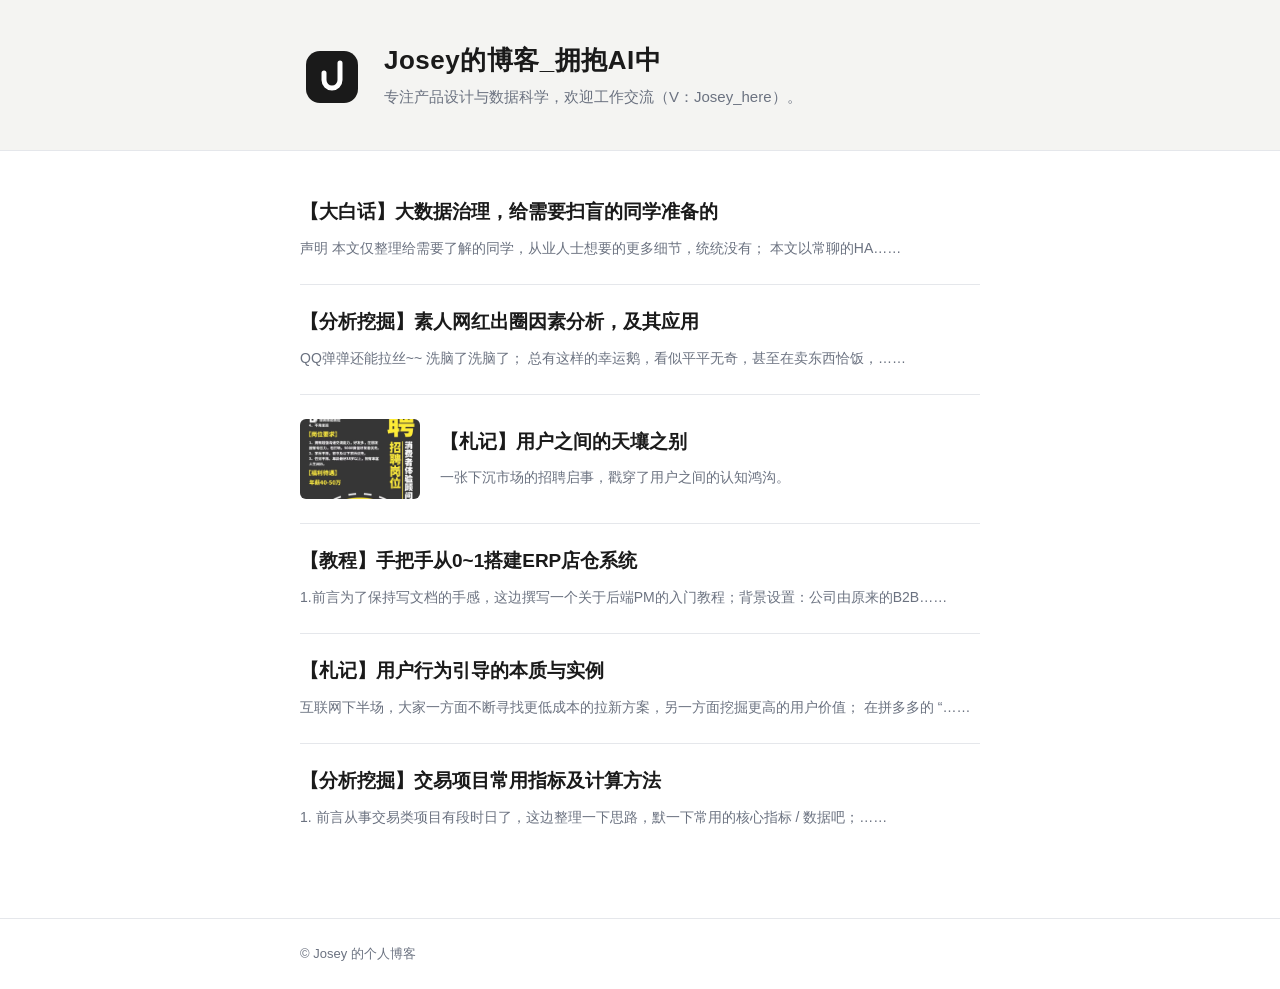
==== index.html @ a30f8b98 "publish 2026/09/21 周一 11:35:04.77" ====
<!doctype html><html lang=zh-cn><head><meta name=generator content="Hugo 0.166.0"><meta charset=utf-8><meta name=viewport content="width=device-width,initial-scale=1"><title>Josey的博客_拥抱AI中</title><link rel=icon type=image/svg+xml href=/images/logo.svg><link rel="shortcut icon" href=/favicon.ico><link rel=apple-touch-icon href=/images/apple-touch-icon.png><meta property="og:site_name" content="Josey的博客_拥抱AI中"><meta property="og:title" content="Josey的博客_拥抱AI中"><meta property="og:description" content="专注产品设计与数据科学，欢迎工作交流（V：Josey_here）。"><meta property="og:type" content="website"><meta property="og:url" content="https://joseygo.github.io/"><meta property="og:image" content="https://joseygo.github.io/images/og-image.png"><meta name=twitter:card content="summary_large_image"><meta name=twitter:title content="Josey的博客_拥抱AI中"><meta name=twitter:description content="专注产品设计与数据科学，欢迎工作交流（V：Josey_here）。"><meta name=twitter:image content="https://joseygo.github.io/images/og-image.png"><link rel=stylesheet href=/css/style.css><link rel=alternate type=application/rss+xml title=Josey的博客_拥抱AI中 href=/index.xml></head><body><header class=banner><div class=container><div class=banner-inner><a href=/ class=site-logo-link aria-label=Josey的博客_拥抱AI中><img class=site-logo src=/images/logo.svg alt=Josey的博客_拥抱AI中></a><div class=banner-text><h1 class=site-title><a href=/>Josey的博客_拥抱AI中</a></h1><p class=tagline>专注产品设计与数据科学，欢迎工作交流（V：Josey_here）。</p></div></div></div></header><main class=container><div class=post-list><article class=post-entry><a class=post-link href=/posts/2021-04-17-bigdata-governance-notes/><div class=post-meta><div class=post-title-row><h2 class=post-title>【大白话】大数据治理，给需要扫盲的同学准备的</h2></div><div class=post-info><p class=post-summary>声明 本文仅整理给需要了解的同学，从业人士想要的更多细节，统统没有； 本文以常聊的HA……</p></div></div></a></article><article class=post-entry><a class=post-link href=/posts/2021-04-14-koc-visualization-analysis/><div class=post-meta><div class=post-title-row><h2 class=post-title>【分析挖掘】素人网红出圈因素分析，及其应用</h2></div><div class=post-info><p class=post-summary>QQ弹弹还能拉丝~~ 洗脑了洗脑了； 总有这样的幸运鹅，看似平平无奇，甚至在卖东西恰饭，……</p></div></div></a></article><article class=post-entry><a class=post-link href=/posts/2021-04-02-user-portrait/><img class=post-thumb src=/posts/2021-04-02-user-portrait/recruit-poster.png alt loading=lazy><div class=post-meta><div class=post-title-row><h2 class=post-title>【札记】用户之间的天壤之别</h2></div><div class=post-info><p class=post-summary>一张下沉市场的招聘启事，戳穿了用户之间的认知鸿沟。</p></div></div></a></article><article class=post-entry><a class=post-link href=/posts/2021-03-07-erp-store-system/><div class=post-meta><div class=post-title-row><h2 class=post-title>【教程】手把手从0~1搭建ERP店仓系统</h2></div><div class=post-info><p class=post-summary>1.前言为了保持写文档的手感，这边撰写一个关于后端PM的入门教程；背景设置：公司由原来的B2B……</p></div></div></a></article><article class=post-entry><a class=post-link href=/posts/2021-03-06-growth-methodology/><div class=post-meta><div class=post-title-row><h2 class=post-title>【札记】用户行为引导的本质与实例</h2></div><div class=post-info><p class=post-summary>互联网下半场，大家一方面不断寻找更低成本的拉新方案，另一方面挖掘更高的用户价值； 在拼多多的 “……</p></div></div></a></article><article class=post-entry><a class=post-link href=/posts/2021-03-06-trade-metrics/><div class=post-meta><div class=post-title-row><h2 class=post-title>【分析挖掘】交易项目常用指标及计算方法</h2></div><div class=post-info><p class=post-summary>1. 前言从事交易类项目有段时日了，这边整理一下思路，默一下常用的核心指标 / 数据吧；……</p></div></div></a></article></div></main><footer class=site-footer><div class=container>© Josey 的个人博客</div></footer></body></html>
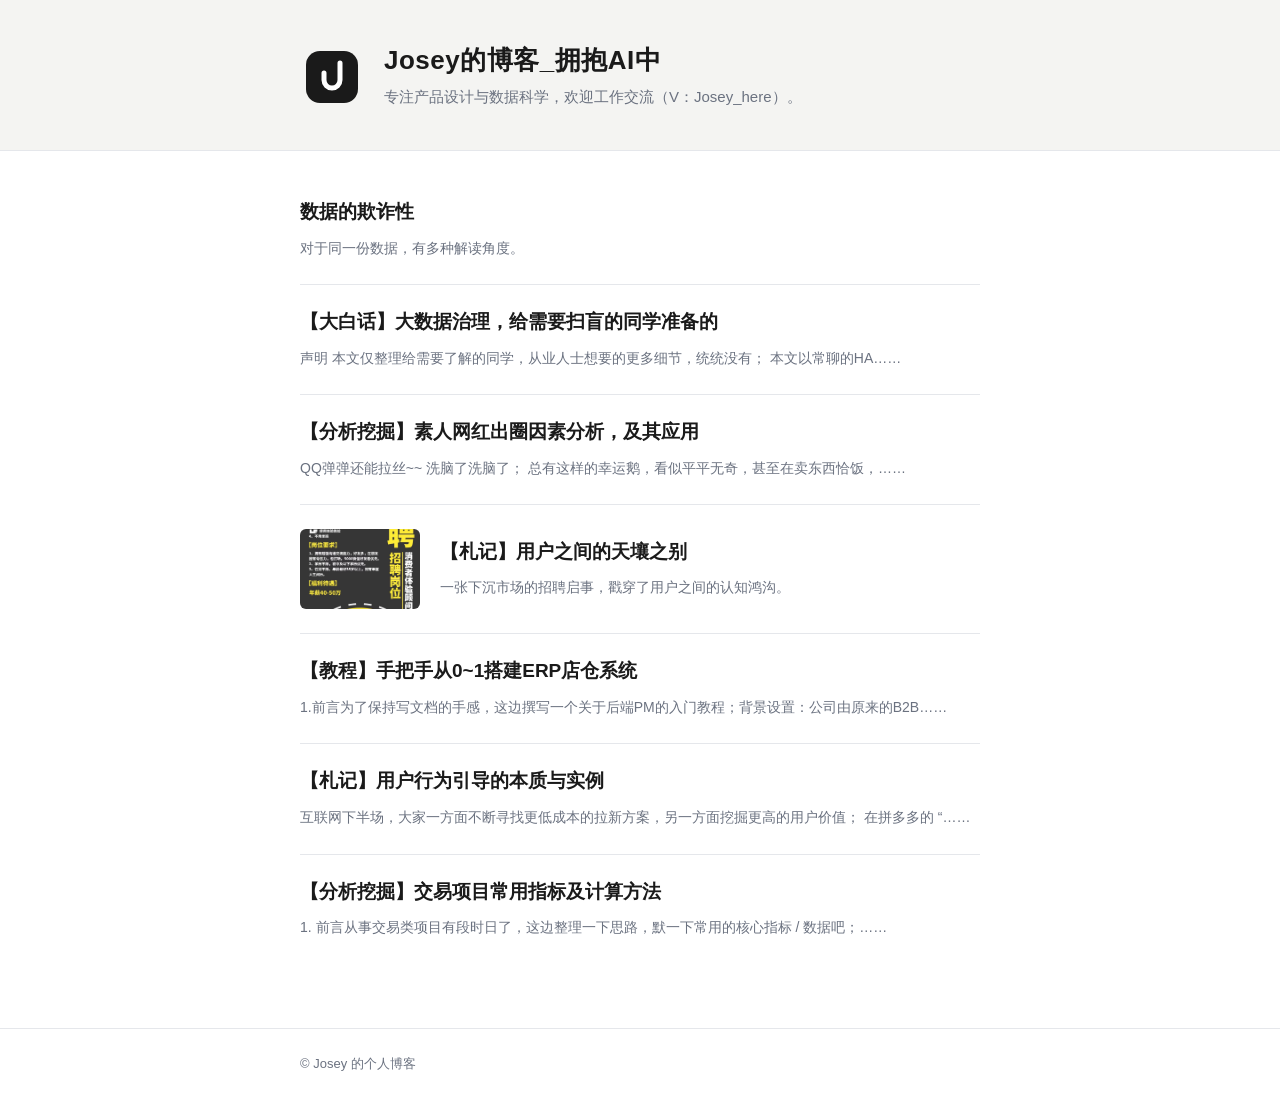
==== commit 3e515282: "publish 2026/09/24 周四 11:29:01.24" ====
--- a/index.html
+++ b/index.html
@@ -1 +1 @@
-<!doctype html><html lang=zh-cn><head><meta name=generator content="Hugo 0.166.0"><meta charset=utf-8><meta name=viewport content="width=device-width,initial-scale=1"><title>Josey的博客_拥抱AI中</title><link rel=icon type=image/svg+xml href=/images/logo.svg><link rel="shortcut icon" href=/favicon.ico><link rel=apple-touch-icon href=/images/apple-touch-icon.png><meta property="og:site_name" content="Josey的博客_拥抱AI中"><meta property="og:title" content="Josey的博客_拥抱AI中"><meta property="og:description" content="专注产品设计与数据科学，欢迎工作交流（V：Josey_here）。"><meta property="og:type" content="website"><meta property="og:url" content="https://joseygo.github.io/"><meta property="og:image" content="https://joseygo.github.io/images/og-image.png"><meta name=twitter:card content="summary_large_image"><meta name=twitter:title content="Josey的博客_拥抱AI中"><meta name=twitter:description content="专注产品设计与数据科学，欢迎工作交流（V：Josey_here）。"><meta name=twitter:image content="https://joseygo.github.io/images/og-image.png"><link rel=stylesheet href=/css/style.css><link rel=alternate type=application/rss+xml title=Josey的博客_拥抱AI中 href=/index.xml></head><body><header class=banner><div class=container><div class=banner-inner><a href=/ class=site-logo-link aria-label=Josey的博客_拥抱AI中><img class=site-logo src=/images/logo.svg alt=Josey的博客_拥抱AI中></a><div class=banner-text><h1 class=site-title><a href=/>Josey的博客_拥抱AI中</a></h1><p class=tagline>专注产品设计与数据科学，欢迎工作交流（V：Josey_here）。</p></div></div></div></header><main class=container><div class=post-list><article class=post-entry><a class=post-link href=/posts/2021-04-17-bigdata-governance-notes/><div class=post-meta><div class=post-title-row><h2 class=post-title>【大白话】大数据治理，给需要扫盲的同学准备的</h2></div><div class=post-info><p class=post-summary>声明 本文仅整理给需要了解的同学，从业人士想要的更多细节，统统没有； 本文以常聊的HA……</p></div></div></a></article><article class=post-entry><a class=post-link href=/posts/2021-04-14-koc-visualization-analysis/><div class=post-meta><div class=post-title-row><h2 class=post-title>【分析挖掘】素人网红出圈因素分析，及其应用</h2></div><div class=post-info><p class=post-summary>QQ弹弹还能拉丝~~ 洗脑了洗脑了； 总有这样的幸运鹅，看似平平无奇，甚至在卖东西恰饭，……</p></div></div></a></article><article class=post-entry><a class=post-link href=/posts/2021-04-02-user-portrait/><img class=post-thumb src=/posts/2021-04-02-user-portrait/recruit-poster.png alt loading=lazy><div class=post-meta><div class=post-title-row><h2 class=post-title>【札记】用户之间的天壤之别</h2></div><div class=post-info><p class=post-summary>一张下沉市场的招聘启事，戳穿了用户之间的认知鸿沟。</p></div></div></a></article><article class=post-entry><a class=post-link href=/posts/2021-03-07-erp-store-system/><div class=post-meta><div class=post-title-row><h2 class=post-title>【教程】手把手从0~1搭建ERP店仓系统</h2></div><div class=post-info><p class=post-summary>1.前言为了保持写文档的手感，这边撰写一个关于后端PM的入门教程；背景设置：公司由原来的B2B……</p></div></div></a></article><article class=post-entry><a class=post-link href=/posts/2021-03-06-growth-methodology/><div class=post-meta><div class=post-title-row><h2 class=post-title>【札记】用户行为引导的本质与实例</h2></div><div class=post-info><p class=post-summary>互联网下半场，大家一方面不断寻找更低成本的拉新方案，另一方面挖掘更高的用户价值； 在拼多多的 “……</p></div></div></a></article><article class=post-entry><a class=post-link href=/posts/2021-03-06-trade-metrics/><div class=post-meta><div class=post-title-row><h2 class=post-title>【分析挖掘】交易项目常用指标及计算方法</h2></div><div class=post-info><p class=post-summary>1. 前言从事交易类项目有段时日了，这边整理一下思路，默一下常用的核心指标 / 数据吧；……</p></div></div></a></article></div></main><footer class=site-footer><div class=container>© Josey 的个人博客</div></footer></body></html>+<!doctype html><html lang=zh-cn><head><meta name=generator content="Hugo 0.166.0"><meta charset=utf-8><meta name=viewport content="width=device-width,initial-scale=1"><title>Josey的博客_拥抱AI中</title><link rel=icon type=image/svg+xml href=/images/logo.svg><link rel="shortcut icon" href=/favicon.ico><link rel=apple-touch-icon href=/images/apple-touch-icon.png><meta property="og:site_name" content="Josey的博客_拥抱AI中"><meta property="og:title" content="Josey的博客_拥抱AI中"><meta property="og:description" content="专注产品设计与数据科学，欢迎工作交流（V：Josey_here）。"><meta property="og:type" content="website"><meta property="og:url" content="https://joseygo.github.io/"><meta property="og:image" content="https://joseygo.github.io/images/og-image.png"><meta name=twitter:card content="summary_large_image"><meta name=twitter:title content="Josey的博客_拥抱AI中"><meta name=twitter:description content="专注产品设计与数据科学，欢迎工作交流（V：Josey_here）。"><meta name=twitter:image content="https://joseygo.github.io/images/og-image.png"><link rel=stylesheet href=/css/style.css><link rel=alternate type=application/rss+xml title=Josey的博客_拥抱AI中 href=/index.xml></head><body><header class=banner><div class=container><div class=banner-inner><a href=/ class=site-logo-link aria-label=Josey的博客_拥抱AI中><img class=site-logo src=/images/logo.svg alt=Josey的博客_拥抱AI中></a><div class=banner-text><h1 class=site-title><a href=/>Josey的博客_拥抱AI中</a></h1><p class=tagline>专注产品设计与数据科学，欢迎工作交流（V：Josey_here）。</p></div></div></div></header><main class=container><div class=post-list><article class=post-entry><a class=post-link href=/posts/2025-09-24-performance-and-income/><div class=post-meta><div class=post-title-row><h2 class=post-title>数据的欺诈性</h2></div><div class=post-info><p class=post-summary>对于同一份数据，有多种解读角度。</p></div></div></a></article><article class=post-entry><a class=post-link href=/posts/2021-04-17-bigdata-governance-notes/><div class=post-meta><div class=post-title-row><h2 class=post-title>【大白话】大数据治理，给需要扫盲的同学准备的</h2></div><div class=post-info><p class=post-summary>声明 本文仅整理给需要了解的同学，从业人士想要的更多细节，统统没有； 本文以常聊的HA……</p></div></div></a></article><article class=post-entry><a class=post-link href=/posts/2021-04-14-koc-visualization-analysis/><div class=post-meta><div class=post-title-row><h2 class=post-title>【分析挖掘】素人网红出圈因素分析，及其应用</h2></div><div class=post-info><p class=post-summary>QQ弹弹还能拉丝~~ 洗脑了洗脑了； 总有这样的幸运鹅，看似平平无奇，甚至在卖东西恰饭，……</p></div></div></a></article><article class=post-entry><a class=post-link href=/posts/2021-04-02-user-portrait/><img class=post-thumb src=/posts/2021-04-02-user-portrait/recruit-poster.png alt loading=lazy><div class=post-meta><div class=post-title-row><h2 class=post-title>【札记】用户之间的天壤之别</h2></div><div class=post-info><p class=post-summary>一张下沉市场的招聘启事，戳穿了用户之间的认知鸿沟。</p></div></div></a></article><article class=post-entry><a class=post-link href=/posts/2021-03-07-erp-store-system/><div class=post-meta><div class=post-title-row><h2 class=post-title>【教程】手把手从0~1搭建ERP店仓系统</h2></div><div class=post-info><p class=post-summary>1.前言为了保持写文档的手感，这边撰写一个关于后端PM的入门教程；背景设置：公司由原来的B2B……</p></div></div></a></article><article class=post-entry><a class=post-link href=/posts/2021-03-06-growth-methodology/><div class=post-meta><div class=post-title-row><h2 class=post-title>【札记】用户行为引导的本质与实例</h2></div><div class=post-info><p class=post-summary>互联网下半场，大家一方面不断寻找更低成本的拉新方案，另一方面挖掘更高的用户价值； 在拼多多的 “……</p></div></div></a></article><article class=post-entry><a class=post-link href=/posts/2021-03-06-trade-metrics/><div class=post-meta><div class=post-title-row><h2 class=post-title>【分析挖掘】交易项目常用指标及计算方法</h2></div><div class=post-info><p class=post-summary>1. 前言从事交易类项目有段时日了，这边整理一下思路，默一下常用的核心指标 / 数据吧；……</p></div></div></a></article></div></main><footer class=site-footer><div class=container>© Josey 的个人博客</div></footer><script id=LA_COLLECT src=//sdk.51.la/js-sdk-pro.min.js></script><script>LA.init({id:"3RGcpzV2pDe9mUzU",ck:"3RGcpzV2pDe9mUzU"})</script></body></html>
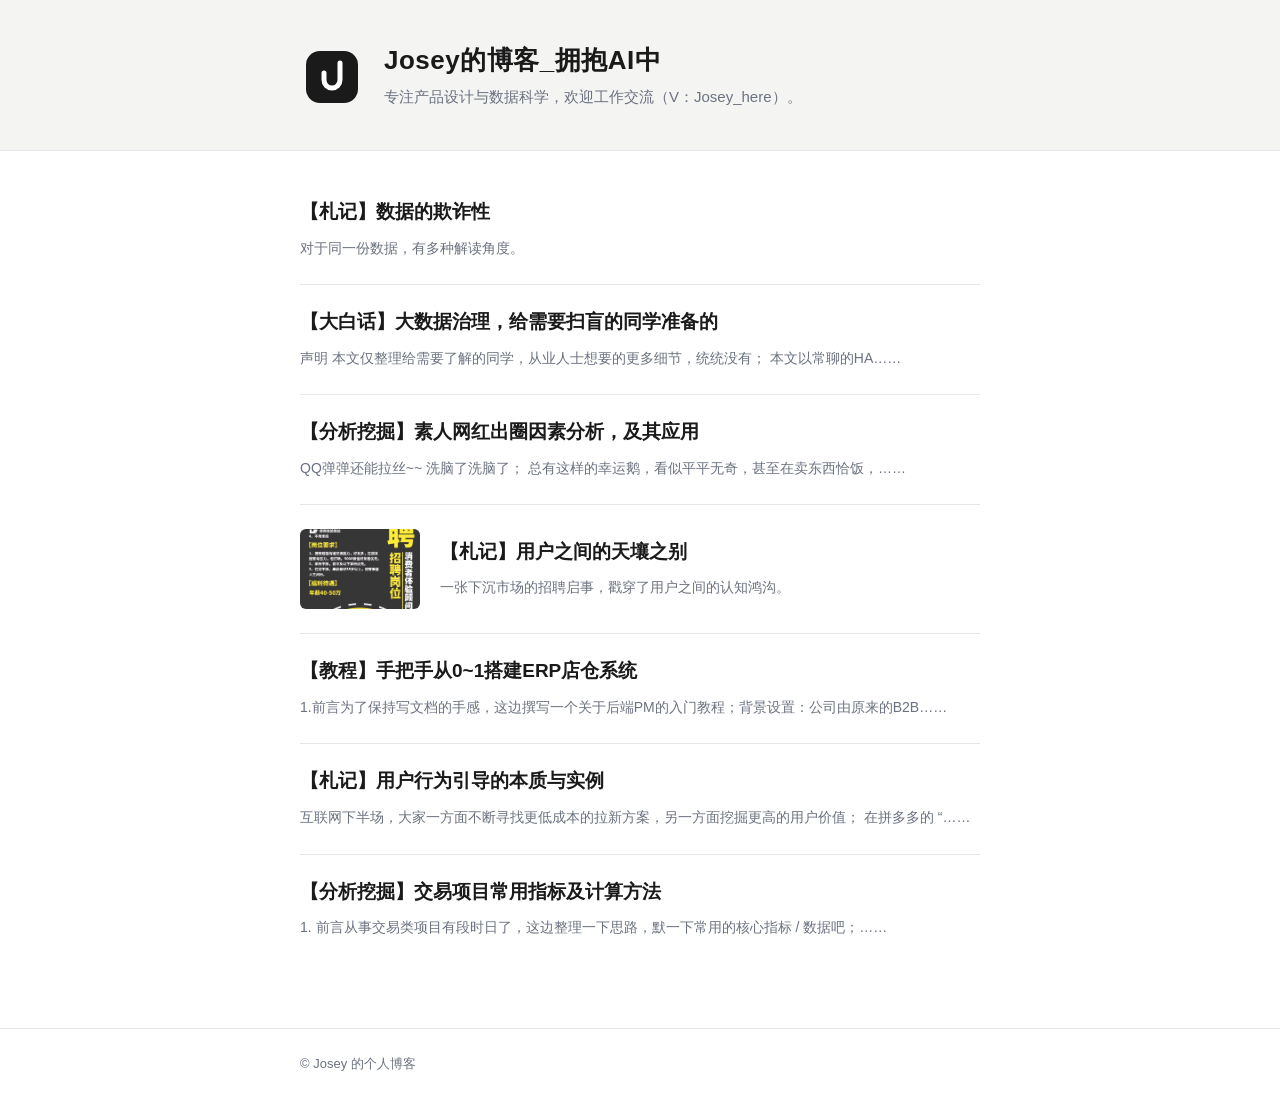
==== commit e9c1dc91: "publish 2026/09/24 周四 11:33:13.88" ====
--- a/index.html
+++ b/index.html
@@ -1 +1 @@
-<!doctype html><html lang=zh-cn><head><meta name=generator content="Hugo 0.166.0"><meta charset=utf-8><meta name=viewport content="width=device-width,initial-scale=1"><title>Josey的博客_拥抱AI中</title><link rel=icon type=image/svg+xml href=/images/logo.svg><link rel="shortcut icon" href=/favicon.ico><link rel=apple-touch-icon href=/images/apple-touch-icon.png><meta property="og:site_name" content="Josey的博客_拥抱AI中"><meta property="og:title" content="Josey的博客_拥抱AI中"><meta property="og:description" content="专注产品设计与数据科学，欢迎工作交流（V：Josey_here）。"><meta property="og:type" content="website"><meta property="og:url" content="https://joseygo.github.io/"><meta property="og:image" content="https://joseygo.github.io/images/og-image.png"><meta name=twitter:card content="summary_large_image"><meta name=twitter:title content="Josey的博客_拥抱AI中"><meta name=twitter:description content="专注产品设计与数据科学，欢迎工作交流（V：Josey_here）。"><meta name=twitter:image content="https://joseygo.github.io/images/og-image.png"><link rel=stylesheet href=/css/style.css><link rel=alternate type=application/rss+xml title=Josey的博客_拥抱AI中 href=/index.xml></head><body><header class=banner><div class=container><div class=banner-inner><a href=/ class=site-logo-link aria-label=Josey的博客_拥抱AI中><img class=site-logo src=/images/logo.svg alt=Josey的博客_拥抱AI中></a><div class=banner-text><h1 class=site-title><a href=/>Josey的博客_拥抱AI中</a></h1><p class=tagline>专注产品设计与数据科学，欢迎工作交流（V：Josey_here）。</p></div></div></div></header><main class=container><div class=post-list><article class=post-entry><a class=post-link href=/posts/2025-09-24-performance-and-income/><div class=post-meta><div class=post-title-row><h2 class=post-title>数据的欺诈性</h2></div><div class=post-info><p class=post-summary>对于同一份数据，有多种解读角度。</p></div></div></a></article><article class=post-entry><a class=post-link href=/posts/2021-04-17-bigdata-governance-notes/><div class=post-meta><div class=post-title-row><h2 class=post-title>【大白话】大数据治理，给需要扫盲的同学准备的</h2></div><div class=post-info><p class=post-summary>声明 本文仅整理给需要了解的同学，从业人士想要的更多细节，统统没有； 本文以常聊的HA……</p></div></div></a></article><article class=post-entry><a class=post-link href=/posts/2021-04-14-koc-visualization-analysis/><div class=post-meta><div class=post-title-row><h2 class=post-title>【分析挖掘】素人网红出圈因素分析，及其应用</h2></div><div class=post-info><p class=post-summary>QQ弹弹还能拉丝~~ 洗脑了洗脑了； 总有这样的幸运鹅，看似平平无奇，甚至在卖东西恰饭，……</p></div></div></a></article><article class=post-entry><a class=post-link href=/posts/2021-04-02-user-portrait/><img class=post-thumb src=/posts/2021-04-02-user-portrait/recruit-poster.png alt loading=lazy><div class=post-meta><div class=post-title-row><h2 class=post-title>【札记】用户之间的天壤之别</h2></div><div class=post-info><p class=post-summary>一张下沉市场的招聘启事，戳穿了用户之间的认知鸿沟。</p></div></div></a></article><article class=post-entry><a class=post-link href=/posts/2021-03-07-erp-store-system/><div class=post-meta><div class=post-title-row><h2 class=post-title>【教程】手把手从0~1搭建ERP店仓系统</h2></div><div class=post-info><p class=post-summary>1.前言为了保持写文档的手感，这边撰写一个关于后端PM的入门教程；背景设置：公司由原来的B2B……</p></div></div></a></article><article class=post-entry><a class=post-link href=/posts/2021-03-06-growth-methodology/><div class=post-meta><div class=post-title-row><h2 class=post-title>【札记】用户行为引导的本质与实例</h2></div><div class=post-info><p class=post-summary>互联网下半场，大家一方面不断寻找更低成本的拉新方案，另一方面挖掘更高的用户价值； 在拼多多的 “……</p></div></div></a></article><article class=post-entry><a class=post-link href=/posts/2021-03-06-trade-metrics/><div class=post-meta><div class=post-title-row><h2 class=post-title>【分析挖掘】交易项目常用指标及计算方法</h2></div><div class=post-info><p class=post-summary>1. 前言从事交易类项目有段时日了，这边整理一下思路，默一下常用的核心指标 / 数据吧；……</p></div></div></a></article></div></main><footer class=site-footer><div class=container>© Josey 的个人博客</div></footer><script id=LA_COLLECT src=//sdk.51.la/js-sdk-pro.min.js></script><script>LA.init({id:"3RGcpzV2pDe9mUzU",ck:"3RGcpzV2pDe9mUzU"})</script></body></html>+<!doctype html><html lang=zh-cn><head><meta name=generator content="Hugo 0.166.0"><meta charset=utf-8><meta name=viewport content="width=device-width,initial-scale=1"><title>Josey的博客_拥抱AI中</title><link rel=icon type=image/svg+xml href=/images/logo.svg><link rel="shortcut icon" href=/favicon.ico><link rel=apple-touch-icon href=/images/apple-touch-icon.png><meta property="og:site_name" content="Josey的博客_拥抱AI中"><meta property="og:title" content="Josey的博客_拥抱AI中"><meta property="og:description" content="专注产品设计与数据科学，欢迎工作交流（V：Josey_here）。"><meta property="og:type" content="website"><meta property="og:url" content="https://joseygo.github.io/"><meta property="og:image" content="https://joseygo.github.io/images/og-image.png"><meta name=twitter:card content="summary_large_image"><meta name=twitter:title content="Josey的博客_拥抱AI中"><meta name=twitter:description content="专注产品设计与数据科学，欢迎工作交流（V：Josey_here）。"><meta name=twitter:image content="https://joseygo.github.io/images/og-image.png"><link rel=stylesheet href=/css/style.css><link rel=alternate type=application/rss+xml title=Josey的博客_拥抱AI中 href=/index.xml></head><body><header class=banner><div class=container><div class=banner-inner><a href=/ class=site-logo-link aria-label=Josey的博客_拥抱AI中><img class=site-logo src=/images/logo.svg alt=Josey的博客_拥抱AI中></a><div class=banner-text><h1 class=site-title><a href=/>Josey的博客_拥抱AI中</a></h1><p class=tagline>专注产品设计与数据科学，欢迎工作交流（V：Josey_here）。</p></div></div></div></header><main class=container><div class=post-list><article class=post-entry><a class=post-link href=/posts/2025-09-24-performance-and-income/><div class=post-meta><div class=post-title-row><h2 class=post-title>【札记】数据的欺诈性</h2></div><div class=post-info><p class=post-summary>对于同一份数据，有多种解读角度。</p></div></div></a></article><article class=post-entry><a class=post-link href=/posts/2021-04-17-bigdata-governance-notes/><div class=post-meta><div class=post-title-row><h2 class=post-title>【大白话】大数据治理，给需要扫盲的同学准备的</h2></div><div class=post-info><p class=post-summary>声明 本文仅整理给需要了解的同学，从业人士想要的更多细节，统统没有； 本文以常聊的HA……</p></div></div></a></article><article class=post-entry><a class=post-link href=/posts/2021-04-14-koc-visualization-analysis/><div class=post-meta><div class=post-title-row><h2 class=post-title>【分析挖掘】素人网红出圈因素分析，及其应用</h2></div><div class=post-info><p class=post-summary>QQ弹弹还能拉丝~~ 洗脑了洗脑了； 总有这样的幸运鹅，看似平平无奇，甚至在卖东西恰饭，……</p></div></div></a></article><article class=post-entry><a class=post-link href=/posts/2021-04-02-user-portrait/><img class=post-thumb src=/posts/2021-04-02-user-portrait/recruit-poster.png alt loading=lazy><div class=post-meta><div class=post-title-row><h2 class=post-title>【札记】用户之间的天壤之别</h2></div><div class=post-info><p class=post-summary>一张下沉市场的招聘启事，戳穿了用户之间的认知鸿沟。</p></div></div></a></article><article class=post-entry><a class=post-link href=/posts/2021-03-07-erp-store-system/><div class=post-meta><div class=post-title-row><h2 class=post-title>【教程】手把手从0~1搭建ERP店仓系统</h2></div><div class=post-info><p class=post-summary>1.前言为了保持写文档的手感，这边撰写一个关于后端PM的入门教程；背景设置：公司由原来的B2B……</p></div></div></a></article><article class=post-entry><a class=post-link href=/posts/2021-03-06-growth-methodology/><div class=post-meta><div class=post-title-row><h2 class=post-title>【札记】用户行为引导的本质与实例</h2></div><div class=post-info><p class=post-summary>互联网下半场，大家一方面不断寻找更低成本的拉新方案，另一方面挖掘更高的用户价值； 在拼多多的 “……</p></div></div></a></article><article class=post-entry><a class=post-link href=/posts/2021-03-06-trade-metrics/><div class=post-meta><div class=post-title-row><h2 class=post-title>【分析挖掘】交易项目常用指标及计算方法</h2></div><div class=post-info><p class=post-summary>1. 前言从事交易类项目有段时日了，这边整理一下思路，默一下常用的核心指标 / 数据吧；……</p></div></div></a></article></div></main><footer class=site-footer><div class=container>© Josey 的个人博客</div></footer><script id=LA_COLLECT src=//sdk.51.la/js-sdk-pro.min.js></script><script>LA.init({id:"3RGcpzV2pDe9mUzU",ck:"3RGcpzV2pDe9mUzU"})</script></body></html>
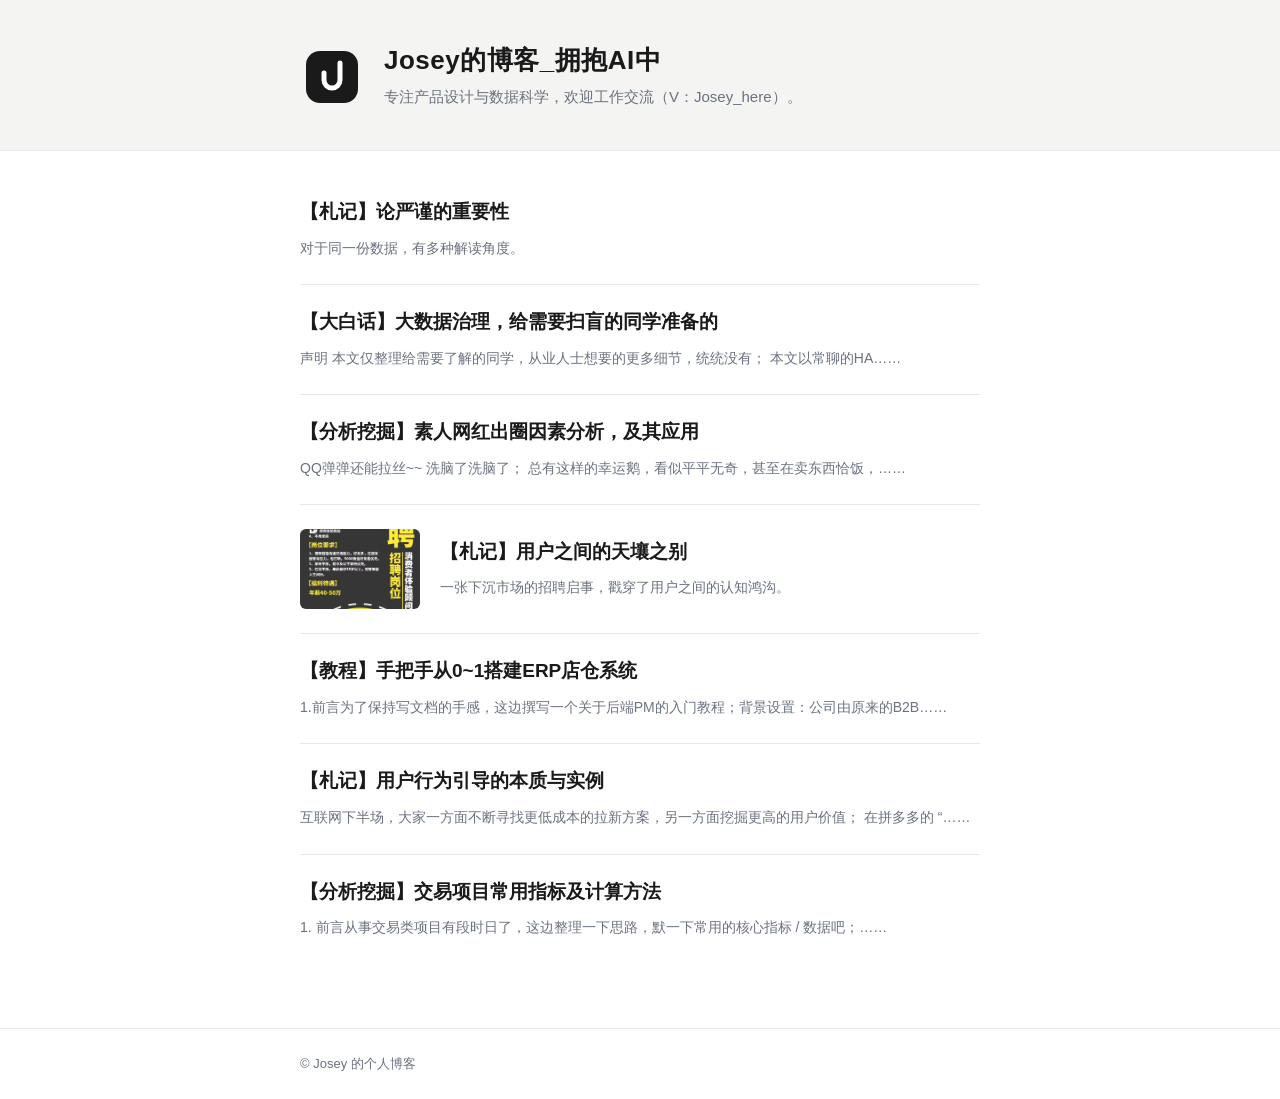
==== commit 8ab4c124: "publish 2026/09/24 周四 18:42:18.98" ====
--- a/index.html
+++ b/index.html
@@ -1 +1 @@
-<!doctype html><html lang=zh-cn><head><meta name=generator content="Hugo 0.166.0"><meta charset=utf-8><meta name=viewport content="width=device-width,initial-scale=1"><title>Josey的博客_拥抱AI中</title><link rel=icon type=image/svg+xml href=/images/logo.svg><link rel="shortcut icon" href=/favicon.ico><link rel=apple-touch-icon href=/images/apple-touch-icon.png><meta property="og:site_name" content="Josey的博客_拥抱AI中"><meta property="og:title" content="Josey的博客_拥抱AI中"><meta property="og:description" content="专注产品设计与数据科学，欢迎工作交流（V：Josey_here）。"><meta property="og:type" content="website"><meta property="og:url" content="https://joseygo.github.io/"><meta property="og:image" content="https://joseygo.github.io/images/og-image.png"><meta name=twitter:card content="summary_large_image"><meta name=twitter:title content="Josey的博客_拥抱AI中"><meta name=twitter:description content="专注产品设计与数据科学，欢迎工作交流（V：Josey_here）。"><meta name=twitter:image content="https://joseygo.github.io/images/og-image.png"><link rel=stylesheet href=/css/style.css><link rel=alternate type=application/rss+xml title=Josey的博客_拥抱AI中 href=/index.xml></head><body><header class=banner><div class=container><div class=banner-inner><a href=/ class=site-logo-link aria-label=Josey的博客_拥抱AI中><img class=site-logo src=/images/logo.svg alt=Josey的博客_拥抱AI中></a><div class=banner-text><h1 class=site-title><a href=/>Josey的博客_拥抱AI中</a></h1><p class=tagline>专注产品设计与数据科学，欢迎工作交流（V：Josey_here）。</p></div></div></div></header><main class=container><div class=post-list><article class=post-entry><a class=post-link href=/posts/2025-09-24-performance-and-income/><div class=post-meta><div class=post-title-row><h2 class=post-title>【札记】数据的欺诈性</h2></div><div class=post-info><p class=post-summary>对于同一份数据，有多种解读角度。</p></div></div></a></article><article class=post-entry><a class=post-link href=/posts/2021-04-17-bigdata-governance-notes/><div class=post-meta><div class=post-title-row><h2 class=post-title>【大白话】大数据治理，给需要扫盲的同学准备的</h2></div><div class=post-info><p class=post-summary>声明 本文仅整理给需要了解的同学，从业人士想要的更多细节，统统没有； 本文以常聊的HA……</p></div></div></a></article><article class=post-entry><a class=post-link href=/posts/2021-04-14-koc-visualization-analysis/><div class=post-meta><div class=post-title-row><h2 class=post-title>【分析挖掘】素人网红出圈因素分析，及其应用</h2></div><div class=post-info><p class=post-summary>QQ弹弹还能拉丝~~ 洗脑了洗脑了； 总有这样的幸运鹅，看似平平无奇，甚至在卖东西恰饭，……</p></div></div></a></article><article class=post-entry><a class=post-link href=/posts/2021-04-02-user-portrait/><img class=post-thumb src=/posts/2021-04-02-user-portrait/recruit-poster.png alt loading=lazy><div class=post-meta><div class=post-title-row><h2 class=post-title>【札记】用户之间的天壤之别</h2></div><div class=post-info><p class=post-summary>一张下沉市场的招聘启事，戳穿了用户之间的认知鸿沟。</p></div></div></a></article><article class=post-entry><a class=post-link href=/posts/2021-03-07-erp-store-system/><div class=post-meta><div class=post-title-row><h2 class=post-title>【教程】手把手从0~1搭建ERP店仓系统</h2></div><div class=post-info><p class=post-summary>1.前言为了保持写文档的手感，这边撰写一个关于后端PM的入门教程；背景设置：公司由原来的B2B……</p></div></div></a></article><article class=post-entry><a class=post-link href=/posts/2021-03-06-growth-methodology/><div class=post-meta><div class=post-title-row><h2 class=post-title>【札记】用户行为引导的本质与实例</h2></div><div class=post-info><p class=post-summary>互联网下半场，大家一方面不断寻找更低成本的拉新方案，另一方面挖掘更高的用户价值； 在拼多多的 “……</p></div></div></a></article><article class=post-entry><a class=post-link href=/posts/2021-03-06-trade-metrics/><div class=post-meta><div class=post-title-row><h2 class=post-title>【分析挖掘】交易项目常用指标及计算方法</h2></div><div class=post-info><p class=post-summary>1. 前言从事交易类项目有段时日了，这边整理一下思路，默一下常用的核心指标 / 数据吧；……</p></div></div></a></article></div></main><footer class=site-footer><div class=container>© Josey 的个人博客</div></footer><script id=LA_COLLECT src=//sdk.51.la/js-sdk-pro.min.js></script><script>LA.init({id:"3RGcpzV2pDe9mUzU",ck:"3RGcpzV2pDe9mUzU"})</script></body></html>+<!doctype html><html lang=zh-cn><head><meta name=generator content="Hugo 0.166.0"><meta charset=utf-8><meta name=viewport content="width=device-width,initial-scale=1"><title>Josey的博客_拥抱AI中</title><link rel=icon type=image/svg+xml href=/images/logo.svg><link rel="shortcut icon" href=/favicon.ico><link rel=apple-touch-icon href=/images/apple-touch-icon.png><meta property="og:site_name" content="Josey的博客_拥抱AI中"><meta property="og:title" content="Josey的博客_拥抱AI中"><meta property="og:description" content="专注产品设计与数据科学，欢迎工作交流（V：Josey_here）。"><meta property="og:type" content="website"><meta property="og:url" content="https://joseygo.github.io/"><meta property="og:image" content="https://joseygo.github.io/images/og-image.png"><meta name=twitter:card content="summary_large_image"><meta name=twitter:title content="Josey的博客_拥抱AI中"><meta name=twitter:description content="专注产品设计与数据科学，欢迎工作交流（V：Josey_here）。"><meta name=twitter:image content="https://joseygo.github.io/images/og-image.png"><link rel=stylesheet href=/css/style.css><link rel=alternate type=application/rss+xml title=Josey的博客_拥抱AI中 href=/index.xml></head><body><header class=banner><div class=container><div class=banner-inner><a href=/ class=site-logo-link aria-label=Josey的博客_拥抱AI中><img class=site-logo src=/images/logo.svg alt=Josey的博客_拥抱AI中></a><div class=banner-text><h1 class=site-title><a href=/>Josey的博客_拥抱AI中</a></h1><p class=tagline>专注产品设计与数据科学，欢迎工作交流（V：Josey_here）。</p></div></div></div></header><main class=container><div class=post-list><article class=post-entry><a class=post-link href=/posts/2025-09-24-performance-and-income/><div class=post-meta><div class=post-title-row><h2 class=post-title>【札记】论严谨的重要性</h2></div><div class=post-info><p class=post-summary>对于同一份数据，有多种解读角度。</p></div></div></a></article><article class=post-entry><a class=post-link href=/posts/2021-04-17-bigdata-governance-notes/><div class=post-meta><div class=post-title-row><h2 class=post-title>【大白话】大数据治理，给需要扫盲的同学准备的</h2></div><div class=post-info><p class=post-summary>声明 本文仅整理给需要了解的同学，从业人士想要的更多细节，统统没有； 本文以常聊的HA……</p></div></div></a></article><article class=post-entry><a class=post-link href=/posts/2021-04-14-koc-visualization-analysis/><div class=post-meta><div class=post-title-row><h2 class=post-title>【分析挖掘】素人网红出圈因素分析，及其应用</h2></div><div class=post-info><p class=post-summary>QQ弹弹还能拉丝~~ 洗脑了洗脑了； 总有这样的幸运鹅，看似平平无奇，甚至在卖东西恰饭，……</p></div></div></a></article><article class=post-entry><a class=post-link href=/posts/2021-04-02-user-portrait/><img class=post-thumb src=/posts/2021-04-02-user-portrait/recruit-poster.png alt loading=lazy><div class=post-meta><div class=post-title-row><h2 class=post-title>【札记】用户之间的天壤之别</h2></div><div class=post-info><p class=post-summary>一张下沉市场的招聘启事，戳穿了用户之间的认知鸿沟。</p></div></div></a></article><article class=post-entry><a class=post-link href=/posts/2021-03-07-erp-store-system/><div class=post-meta><div class=post-title-row><h2 class=post-title>【教程】手把手从0~1搭建ERP店仓系统</h2></div><div class=post-info><p class=post-summary>1.前言为了保持写文档的手感，这边撰写一个关于后端PM的入门教程；背景设置：公司由原来的B2B……</p></div></div></a></article><article class=post-entry><a class=post-link href=/posts/2021-03-06-growth-methodology/><div class=post-meta><div class=post-title-row><h2 class=post-title>【札记】用户行为引导的本质与实例</h2></div><div class=post-info><p class=post-summary>互联网下半场，大家一方面不断寻找更低成本的拉新方案，另一方面挖掘更高的用户价值； 在拼多多的 “……</p></div></div></a></article><article class=post-entry><a class=post-link href=/posts/2021-03-06-trade-metrics/><div class=post-meta><div class=post-title-row><h2 class=post-title>【分析挖掘】交易项目常用指标及计算方法</h2></div><div class=post-info><p class=post-summary>1. 前言从事交易类项目有段时日了，这边整理一下思路，默一下常用的核心指标 / 数据吧；……</p></div></div></a></article></div></main><footer class=site-footer><div class=container>© Josey 的个人博客</div></footer><script id=LA_COLLECT src=//sdk.51.la/js-sdk-pro.min.js></script><script>LA.init({id:"3RGcpzV2pDe9mUzU",ck:"3RGcpzV2pDe9mUzU"})</script></body></html>
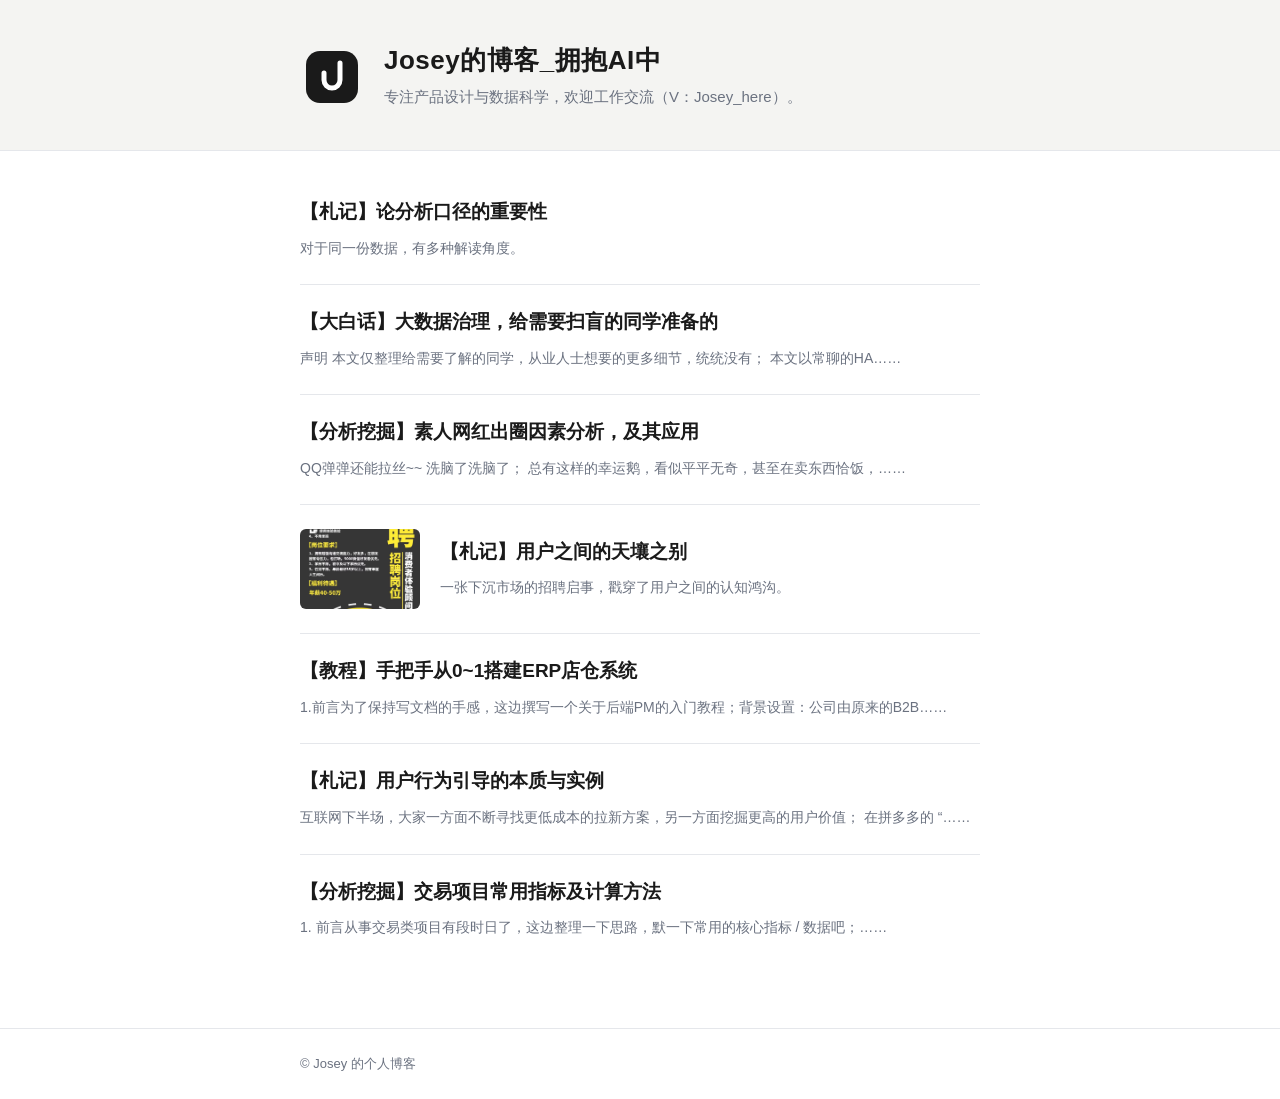
==== commit e0f5fd30: "publish 2026/09/24 周四 19:42:40.44" ====
--- a/index.html
+++ b/index.html
@@ -1 +1 @@
-<!doctype html><html lang=zh-cn><head><meta name=generator content="Hugo 0.166.0"><meta charset=utf-8><meta name=viewport content="width=device-width,initial-scale=1"><title>Josey的博客_拥抱AI中</title><link rel=icon type=image/svg+xml href=/images/logo.svg><link rel="shortcut icon" href=/favicon.ico><link rel=apple-touch-icon href=/images/apple-touch-icon.png><meta property="og:site_name" content="Josey的博客_拥抱AI中"><meta property="og:title" content="Josey的博客_拥抱AI中"><meta property="og:description" content="专注产品设计与数据科学，欢迎工作交流（V：Josey_here）。"><meta property="og:type" content="website"><meta property="og:url" content="https://joseygo.github.io/"><meta property="og:image" content="https://joseygo.github.io/images/og-image.png"><meta name=twitter:card content="summary_large_image"><meta name=twitter:title content="Josey的博客_拥抱AI中"><meta name=twitter:description content="专注产品设计与数据科学，欢迎工作交流（V：Josey_here）。"><meta name=twitter:image content="https://joseygo.github.io/images/og-image.png"><link rel=stylesheet href=/css/style.css><link rel=alternate type=application/rss+xml title=Josey的博客_拥抱AI中 href=/index.xml></head><body><header class=banner><div class=container><div class=banner-inner><a href=/ class=site-logo-link aria-label=Josey的博客_拥抱AI中><img class=site-logo src=/images/logo.svg alt=Josey的博客_拥抱AI中></a><div class=banner-text><h1 class=site-title><a href=/>Josey的博客_拥抱AI中</a></h1><p class=tagline>专注产品设计与数据科学，欢迎工作交流（V：Josey_here）。</p></div></div></div></header><main class=container><div class=post-list><article class=post-entry><a class=post-link href=/posts/2025-09-24-performance-and-income/><div class=post-meta><div class=post-title-row><h2 class=post-title>【札记】论严谨的重要性</h2></div><div class=post-info><p class=post-summary>对于同一份数据，有多种解读角度。</p></div></div></a></article><article class=post-entry><a class=post-link href=/posts/2021-04-17-bigdata-governance-notes/><div class=post-meta><div class=post-title-row><h2 class=post-title>【大白话】大数据治理，给需要扫盲的同学准备的</h2></div><div class=post-info><p class=post-summary>声明 本文仅整理给需要了解的同学，从业人士想要的更多细节，统统没有； 本文以常聊的HA……</p></div></div></a></article><article class=post-entry><a class=post-link href=/posts/2021-04-14-koc-visualization-analysis/><div class=post-meta><div class=post-title-row><h2 class=post-title>【分析挖掘】素人网红出圈因素分析，及其应用</h2></div><div class=post-info><p class=post-summary>QQ弹弹还能拉丝~~ 洗脑了洗脑了； 总有这样的幸运鹅，看似平平无奇，甚至在卖东西恰饭，……</p></div></div></a></article><article class=post-entry><a class=post-link href=/posts/2021-04-02-user-portrait/><img class=post-thumb src=/posts/2021-04-02-user-portrait/recruit-poster.png alt loading=lazy><div class=post-meta><div class=post-title-row><h2 class=post-title>【札记】用户之间的天壤之别</h2></div><div class=post-info><p class=post-summary>一张下沉市场的招聘启事，戳穿了用户之间的认知鸿沟。</p></div></div></a></article><article class=post-entry><a class=post-link href=/posts/2021-03-07-erp-store-system/><div class=post-meta><div class=post-title-row><h2 class=post-title>【教程】手把手从0~1搭建ERP店仓系统</h2></div><div class=post-info><p class=post-summary>1.前言为了保持写文档的手感，这边撰写一个关于后端PM的入门教程；背景设置：公司由原来的B2B……</p></div></div></a></article><article class=post-entry><a class=post-link href=/posts/2021-03-06-growth-methodology/><div class=post-meta><div class=post-title-row><h2 class=post-title>【札记】用户行为引导的本质与实例</h2></div><div class=post-info><p class=post-summary>互联网下半场，大家一方面不断寻找更低成本的拉新方案，另一方面挖掘更高的用户价值； 在拼多多的 “……</p></div></div></a></article><article class=post-entry><a class=post-link href=/posts/2021-03-06-trade-metrics/><div class=post-meta><div class=post-title-row><h2 class=post-title>【分析挖掘】交易项目常用指标及计算方法</h2></div><div class=post-info><p class=post-summary>1. 前言从事交易类项目有段时日了，这边整理一下思路，默一下常用的核心指标 / 数据吧；……</p></div></div></a></article></div></main><footer class=site-footer><div class=container>© Josey 的个人博客</div></footer><script id=LA_COLLECT src=//sdk.51.la/js-sdk-pro.min.js></script><script>LA.init({id:"3RGcpzV2pDe9mUzU",ck:"3RGcpzV2pDe9mUzU"})</script></body></html>+<!doctype html><html lang=zh-cn><head><meta name=generator content="Hugo 0.166.0"><meta charset=utf-8><meta name=viewport content="width=device-width,initial-scale=1"><title>Josey的博客_拥抱AI中</title><link rel=icon type=image/svg+xml href=/images/logo.svg><link rel="shortcut icon" href=/favicon.ico><link rel=apple-touch-icon href=/images/apple-touch-icon.png><meta property="og:site_name" content="Josey的博客_拥抱AI中"><meta property="og:title" content="Josey的博客_拥抱AI中"><meta property="og:description" content="专注产品设计与数据科学，欢迎工作交流（V：Josey_here）。"><meta property="og:type" content="website"><meta property="og:url" content="https://joseygo.github.io/"><meta property="og:image" content="https://joseygo.github.io/images/og-image.png"><meta name=twitter:card content="summary_large_image"><meta name=twitter:title content="Josey的博客_拥抱AI中"><meta name=twitter:description content="专注产品设计与数据科学，欢迎工作交流（V：Josey_here）。"><meta name=twitter:image content="https://joseygo.github.io/images/og-image.png"><link rel=stylesheet href=/css/style.css><link rel=alternate type=application/rss+xml title=Josey的博客_拥抱AI中 href=/index.xml></head><body><header class=banner><div class=container><div class=banner-inner><a href=/ class=site-logo-link aria-label=Josey的博客_拥抱AI中><img class=site-logo src=/images/logo.svg alt=Josey的博客_拥抱AI中></a><div class=banner-text><h1 class=site-title><a href=/>Josey的博客_拥抱AI中</a></h1><p class=tagline>专注产品设计与数据科学，欢迎工作交流（V：Josey_here）。</p></div></div></div></header><main class=container><div class=post-list><article class=post-entry><a class=post-link href=/posts/2025-09-24-performance-and-income/><div class=post-meta><div class=post-title-row><h2 class=post-title>【札记】论分析口径的重要性</h2></div><div class=post-info><p class=post-summary>对于同一份数据，有多种解读角度。</p></div></div></a></article><article class=post-entry><a class=post-link href=/posts/2021-04-17-bigdata-governance-notes/><div class=post-meta><div class=post-title-row><h2 class=post-title>【大白话】大数据治理，给需要扫盲的同学准备的</h2></div><div class=post-info><p class=post-summary>声明 本文仅整理给需要了解的同学，从业人士想要的更多细节，统统没有； 本文以常聊的HA……</p></div></div></a></article><article class=post-entry><a class=post-link href=/posts/2021-04-14-koc-visualization-analysis/><div class=post-meta><div class=post-title-row><h2 class=post-title>【分析挖掘】素人网红出圈因素分析，及其应用</h2></div><div class=post-info><p class=post-summary>QQ弹弹还能拉丝~~ 洗脑了洗脑了； 总有这样的幸运鹅，看似平平无奇，甚至在卖东西恰饭，……</p></div></div></a></article><article class=post-entry><a class=post-link href=/posts/2021-04-02-user-portrait/><img class=post-thumb src=/posts/2021-04-02-user-portrait/recruit-poster.png alt loading=lazy><div class=post-meta><div class=post-title-row><h2 class=post-title>【札记】用户之间的天壤之别</h2></div><div class=post-info><p class=post-summary>一张下沉市场的招聘启事，戳穿了用户之间的认知鸿沟。</p></div></div></a></article><article class=post-entry><a class=post-link href=/posts/2021-03-07-erp-store-system/><div class=post-meta><div class=post-title-row><h2 class=post-title>【教程】手把手从0~1搭建ERP店仓系统</h2></div><div class=post-info><p class=post-summary>1.前言为了保持写文档的手感，这边撰写一个关于后端PM的入门教程；背景设置：公司由原来的B2B……</p></div></div></a></article><article class=post-entry><a class=post-link href=/posts/2021-03-06-growth-methodology/><div class=post-meta><div class=post-title-row><h2 class=post-title>【札记】用户行为引导的本质与实例</h2></div><div class=post-info><p class=post-summary>互联网下半场，大家一方面不断寻找更低成本的拉新方案，另一方面挖掘更高的用户价值； 在拼多多的 “……</p></div></div></a></article><article class=post-entry><a class=post-link href=/posts/2021-03-06-trade-metrics/><div class=post-meta><div class=post-title-row><h2 class=post-title>【分析挖掘】交易项目常用指标及计算方法</h2></div><div class=post-info><p class=post-summary>1. 前言从事交易类项目有段时日了，这边整理一下思路，默一下常用的核心指标 / 数据吧；……</p></div></div></a></article></div></main><footer class=site-footer><div class=container>© Josey 的个人博客</div></footer><script id=LA_COLLECT src=//sdk.51.la/js-sdk-pro.min.js></script><script>LA.init({id:"3RGcpzV2pDe9mUzU",ck:"3RGcpzV2pDe9mUzU"})</script></body></html>
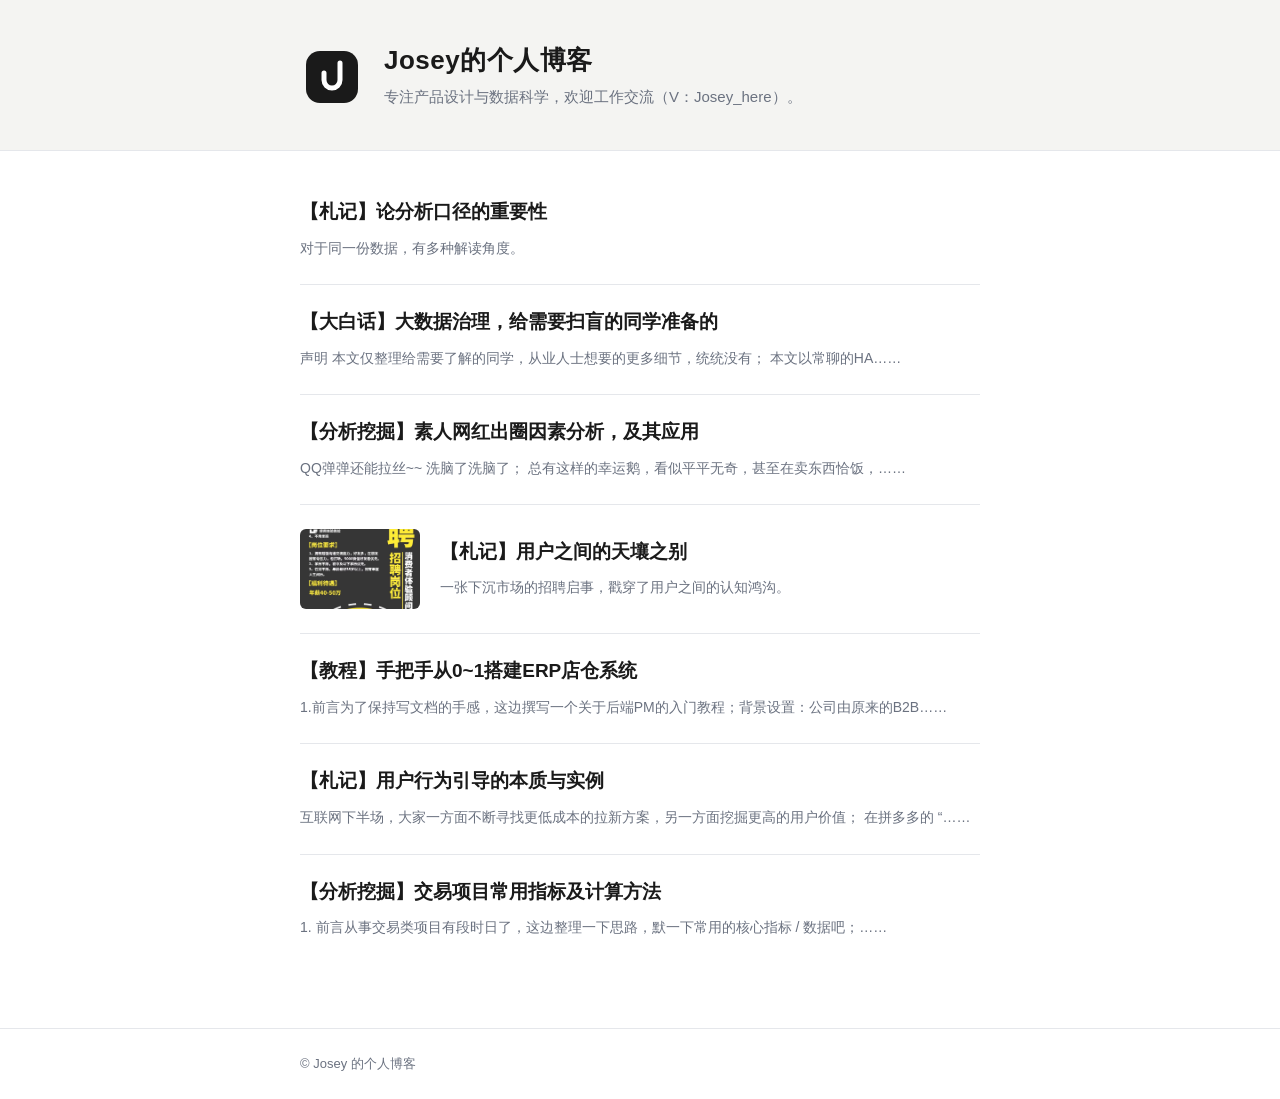
==== commit 7674f9e2: "publish 2026/10/08 周四 11:51:14.73" ====
--- a/index.html
+++ b/index.html
@@ -1 +1 @@
-<!doctype html><html lang=zh-cn><head><meta name=generator content="Hugo 0.166.0"><meta charset=utf-8><meta name=viewport content="width=device-width,initial-scale=1"><title>Josey的博客_拥抱AI中</title><link rel=icon type=image/svg+xml href=/images/logo.svg><link rel="shortcut icon" href=/favicon.ico><link rel=apple-touch-icon href=/images/apple-touch-icon.png><meta property="og:site_name" content="Josey的博客_拥抱AI中"><meta property="og:title" content="Josey的博客_拥抱AI中"><meta property="og:description" content="专注产品设计与数据科学，欢迎工作交流（V：Josey_here）。"><meta property="og:type" content="website"><meta property="og:url" content="https://joseygo.github.io/"><meta property="og:image" content="https://joseygo.github.io/images/og-image.png"><meta name=twitter:card content="summary_large_image"><meta name=twitter:title content="Josey的博客_拥抱AI中"><meta name=twitter:description content="专注产品设计与数据科学，欢迎工作交流（V：Josey_here）。"><meta name=twitter:image content="https://joseygo.github.io/images/og-image.png"><link rel=stylesheet href=/css/style.css><link rel=alternate type=application/rss+xml title=Josey的博客_拥抱AI中 href=/index.xml></head><body><header class=banner><div class=container><div class=banner-inner><a href=/ class=site-logo-link aria-label=Josey的博客_拥抱AI中><img class=site-logo src=/images/logo.svg alt=Josey的博客_拥抱AI中></a><div class=banner-text><h1 class=site-title><a href=/>Josey的博客_拥抱AI中</a></h1><p class=tagline>专注产品设计与数据科学，欢迎工作交流（V：Josey_here）。</p></div></div></div></header><main class=container><div class=post-list><article class=post-entry><a class=post-link href=/posts/2025-09-24-performance-and-income/><div class=post-meta><div class=post-title-row><h2 class=post-title>【札记】论分析口径的重要性</h2></div><div class=post-info><p class=post-summary>对于同一份数据，有多种解读角度。</p></div></div></a></article><article class=post-entry><a class=post-link href=/posts/2021-04-17-bigdata-governance-notes/><div class=post-meta><div class=post-title-row><h2 class=post-title>【大白话】大数据治理，给需要扫盲的同学准备的</h2></div><div class=post-info><p class=post-summary>声明 本文仅整理给需要了解的同学，从业人士想要的更多细节，统统没有； 本文以常聊的HA……</p></div></div></a></article><article class=post-entry><a class=post-link href=/posts/2021-04-14-koc-visualization-analysis/><div class=post-meta><div class=post-title-row><h2 class=post-title>【分析挖掘】素人网红出圈因素分析，及其应用</h2></div><div class=post-info><p class=post-summary>QQ弹弹还能拉丝~~ 洗脑了洗脑了； 总有这样的幸运鹅，看似平平无奇，甚至在卖东西恰饭，……</p></div></div></a></article><article class=post-entry><a class=post-link href=/posts/2021-04-02-user-portrait/><img class=post-thumb src=/posts/2021-04-02-user-portrait/recruit-poster.png alt loading=lazy><div class=post-meta><div class=post-title-row><h2 class=post-title>【札记】用户之间的天壤之别</h2></div><div class=post-info><p class=post-summary>一张下沉市场的招聘启事，戳穿了用户之间的认知鸿沟。</p></div></div></a></article><article class=post-entry><a class=post-link href=/posts/2021-03-07-erp-store-system/><div class=post-meta><div class=post-title-row><h2 class=post-title>【教程】手把手从0~1搭建ERP店仓系统</h2></div><div class=post-info><p class=post-summary>1.前言为了保持写文档的手感，这边撰写一个关于后端PM的入门教程；背景设置：公司由原来的B2B……</p></div></div></a></article><article class=post-entry><a class=post-link href=/posts/2021-03-06-growth-methodology/><div class=post-meta><div class=post-title-row><h2 class=post-title>【札记】用户行为引导的本质与实例</h2></div><div class=post-info><p class=post-summary>互联网下半场，大家一方面不断寻找更低成本的拉新方案，另一方面挖掘更高的用户价值； 在拼多多的 “……</p></div></div></a></article><article class=post-entry><a class=post-link href=/posts/2021-03-06-trade-metrics/><div class=post-meta><div class=post-title-row><h2 class=post-title>【分析挖掘】交易项目常用指标及计算方法</h2></div><div class=post-info><p class=post-summary>1. 前言从事交易类项目有段时日了，这边整理一下思路，默一下常用的核心指标 / 数据吧；……</p></div></div></a></article></div></main><footer class=site-footer><div class=container>© Josey 的个人博客</div></footer><script id=LA_COLLECT src=//sdk.51.la/js-sdk-pro.min.js></script><script>LA.init({id:"3RGcpzV2pDe9mUzU",ck:"3RGcpzV2pDe9mUzU"})</script></body></html>+<!doctype html><html lang=zh-cn><head><meta name=generator content="Hugo 0.166.0"><meta charset=utf-8><meta name=viewport content="width=device-width,initial-scale=1"><title>Josey的个人博客</title><link rel=icon type=image/svg+xml href=/images/logo.svg><link rel="shortcut icon" href=/favicon.ico><link rel=apple-touch-icon href=/images/apple-touch-icon.png><meta property="og:site_name" content="Josey的个人博客"><meta property="og:title" content="Josey的个人博客"><meta property="og:description" content="专注产品设计与数据科学，欢迎工作交流（V：Josey_here）。"><meta property="og:type" content="website"><meta property="og:url" content="https://joseygo.github.io/"><meta property="og:image" content="https://joseygo.github.io/images/og-image.png"><meta name=twitter:card content="summary_large_image"><meta name=twitter:title content="Josey的个人博客"><meta name=twitter:description content="专注产品设计与数据科学，欢迎工作交流（V：Josey_here）。"><meta name=twitter:image content="https://joseygo.github.io/images/og-image.png"><link rel=stylesheet href=/css/style.css><link rel=alternate type=application/rss+xml title=Josey的个人博客 href=/index.xml></head><body><header class=banner><div class=container><div class=banner-inner><a href=/ class=site-logo-link aria-label=Josey的个人博客><img class=site-logo src=/images/logo.svg alt=Josey的个人博客></a><div class=banner-text><h1 class=site-title><a href=/>Josey的个人博客</a></h1><p class=tagline>专注产品设计与数据科学，欢迎工作交流（V：Josey_here）。</p></div></div></div></header><main class=container><div class=post-list><article class=post-entry><a class=post-link href=/posts/2025-09-24-performance-and-income/><div class=post-meta><div class=post-title-row><h2 class=post-title>【札记】论分析口径的重要性</h2></div><div class=post-info><p class=post-summary>对于同一份数据，有多种解读角度。</p></div></div></a></article><article class=post-entry><a class=post-link href=/posts/2021-04-17-bigdata-governance-notes/><div class=post-meta><div class=post-title-row><h2 class=post-title>【大白话】大数据治理，给需要扫盲的同学准备的</h2></div><div class=post-info><p class=post-summary>声明 本文仅整理给需要了解的同学，从业人士想要的更多细节，统统没有； 本文以常聊的HA……</p></div></div></a></article><article class=post-entry><a class=post-link href=/posts/2021-04-14-koc-visualization-analysis/><div class=post-meta><div class=post-title-row><h2 class=post-title>【分析挖掘】素人网红出圈因素分析，及其应用</h2></div><div class=post-info><p class=post-summary>QQ弹弹还能拉丝~~ 洗脑了洗脑了； 总有这样的幸运鹅，看似平平无奇，甚至在卖东西恰饭，……</p></div></div></a></article><article class=post-entry><a class=post-link href=/posts/2021-04-02-user-portrait/><img class=post-thumb src=/posts/2021-04-02-user-portrait/recruit-poster.png alt loading=lazy><div class=post-meta><div class=post-title-row><h2 class=post-title>【札记】用户之间的天壤之别</h2></div><div class=post-info><p class=post-summary>一张下沉市场的招聘启事，戳穿了用户之间的认知鸿沟。</p></div></div></a></article><article class=post-entry><a class=post-link href=/posts/2021-03-07-erp-store-system/><div class=post-meta><div class=post-title-row><h2 class=post-title>【教程】手把手从0~1搭建ERP店仓系统</h2></div><div class=post-info><p class=post-summary>1.前言为了保持写文档的手感，这边撰写一个关于后端PM的入门教程；背景设置：公司由原来的B2B……</p></div></div></a></article><article class=post-entry><a class=post-link href=/posts/2021-03-06-growth-methodology/><div class=post-meta><div class=post-title-row><h2 class=post-title>【札记】用户行为引导的本质与实例</h2></div><div class=post-info><p class=post-summary>互联网下半场，大家一方面不断寻找更低成本的拉新方案，另一方面挖掘更高的用户价值； 在拼多多的 “……</p></div></div></a></article><article class=post-entry><a class=post-link href=/posts/2021-03-06-trade-metrics/><div class=post-meta><div class=post-title-row><h2 class=post-title>【分析挖掘】交易项目常用指标及计算方法</h2></div><div class=post-info><p class=post-summary>1. 前言从事交易类项目有段时日了，这边整理一下思路，默一下常用的核心指标 / 数据吧；……</p></div></div></a></article></div></main><footer class=site-footer><div class=container>© Josey 的个人博客</div></footer><script id=LA_COLLECT src=//sdk.51.la/js-sdk-pro.min.js></script><script>LA.init({id:"3RGcpzV2pDe9mUzU",ck:"3RGcpzV2pDe9mUzU"})</script></body></html>
